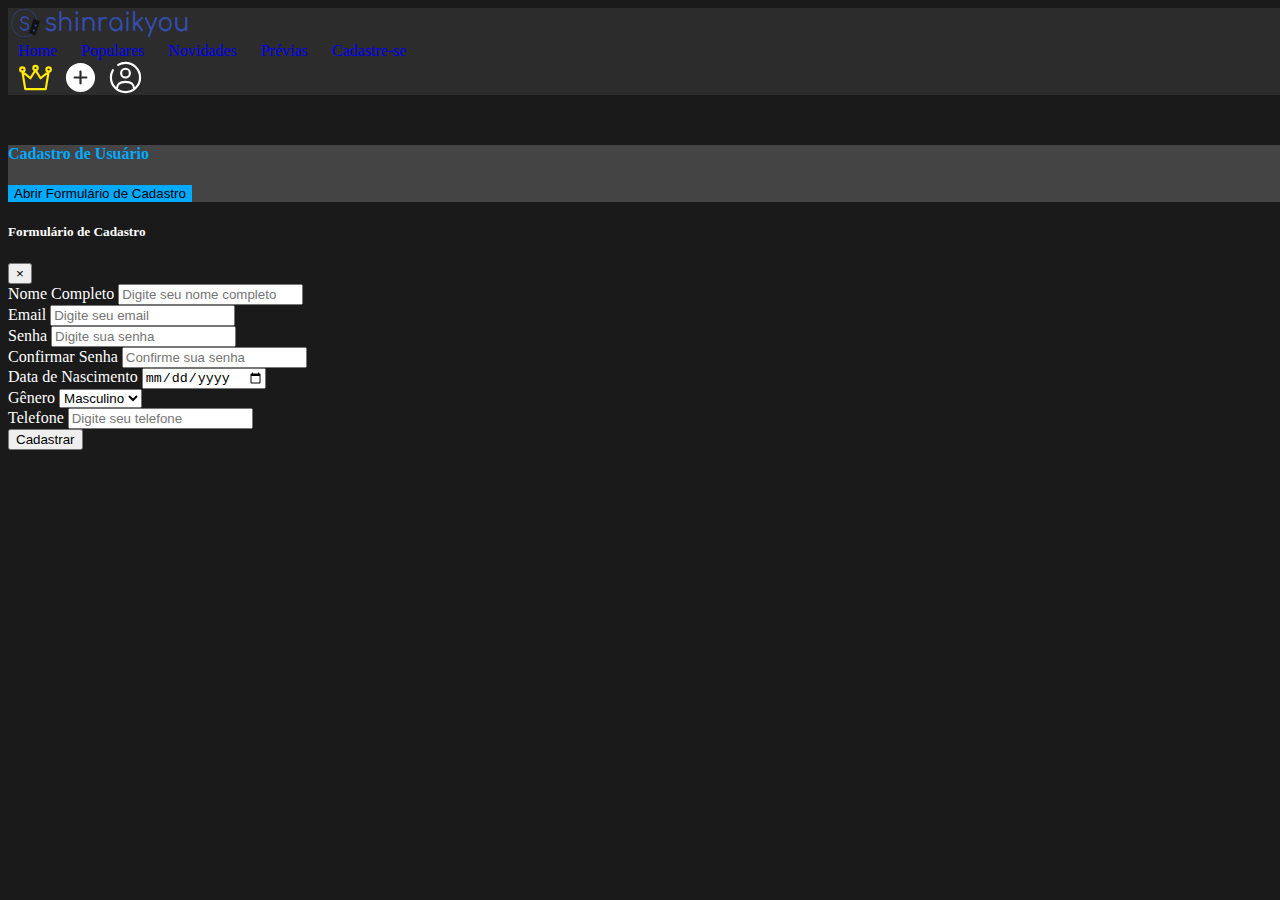
==== cadastro.html @ fa19ead6 "Criação de Previas e cadastro" ====
<!DOCTYPE html>
<html lang="pt-br">

<head>
    <meta charset="UTF-8">
    <meta name="viewport" content="width=device-width, initial-scale=1.0">
    <title>Cadastro - ShinraiKyou</title>
    <link rel="stylesheet" href="https://stackpath.bootstrapcdn.com/bootstrap/4.1.3/css/bootstrap.min.css" 
        integrity="sha384-MCw98/SFnGE8fJT3GXwEOngsV7Zt27NXFoaoApmYm81iuXoPkFOJwJ8ERdknLPMO" crossorigin="anonymous">
    <link rel="stylesheet" href="CSS/style.css">
</head>

<body>
    <nav class="navbar nav-bar">
        <a class="navbar-brand" href="home.html">
            <img src="img/shinraikyou-high-resolution-logo-transparent.png" width="190" height="30"
                class="d-inline-block align-top" alt="Shinraikyou-logo">
        </a>
        <div class="links-nav-bar">
            <a href="home.html">Home</a>
            <a href="populares.html">Populares</a>
            <a href="novidades.html">Novidades</a>
            <a href="previas.html">Prévias</a>
            <a href="cadastro.html">Cadastre-se</a>
        </div>

        <div class="icons-container">
            <img src="Icones/crown-2-svgrepo-com.svg" width="35" height="auto" alt="Premium-Coroa">
            <img src="Icones/add-circle.svg" alt="Minha Lista">

            <!-- Ícone do usuário com lista de opções -->
            <li class="usuario">
                <div class="avatar">
                    <img src="Icones/user-circle-svgrepo-com.svg" width="35" height="auto" alt="Conta do Usuario"
                        id="user-avatar">
                </div>
                <div class="opcoes" id="user-options">
                    <ul>
                        <li><a href="minhaconta.html">Minha Conta</a></li>
                        <li><a href="index.html">Sair</a></li>
                    </ul>
                </div>
            </li>
        </div>
    </nav>
    <div class="container mt-5">
        <!-- Card de Cadastro -->
        <div class="card">
            <div class="card-header">
                <h4 class="card-title text-center">Cadastro de Usuário</h4>
            </div>
            <div class="card-body">
                <!-- Botão para abrir o Modal de Cadastro -->
                <button class="btn btn-primary" data-toggle="modal" data-target="#cadastroModal">
                    Abrir Formulário de Cadastro
                </button>
            </div>
        </div>

        <!-- Modal para Cadastro -->
        <div class="modal fade" id="cadastroModal" tabindex="-1" role="dialog" aria-labelledby="cadastroModalLabel" aria-hidden="true">
            <div class="modal-dialog" role="document">
                <div class="modal-content">
                    <div class="modal-header">
                        <h5 class="modal-title" id="cadastroModalLabel">Formulário de Cadastro</h5>
                        <button type="button" class="close" data-dismiss="modal" aria-label="Close">
                            <span aria-hidden="true">&times;</span>
                        </button>
                    </div>
                    <div class="modal-body">
                        <form id="formCadastro">
                            <div class="form-group">
                                <label for="nome">Nome Completo</label>
                                <input type="text" class="form-control" id="nome" placeholder="Digite seu nome completo" required>
                            </div>
                            <div class="form-group">
                                <label for="email">Email</label>
                                <input type="email" class="form-control" id="email" placeholder="Digite seu email" required>
                            </div>
                            <div class="form-group">
                                <label for="senha">Senha</label>
                                <input type="password" class="form-control" id="senha" placeholder="Digite sua senha" required>
                            </div>
                            <div class="form-group">
                                <label for="confirmaSenha">Confirmar Senha</label>
                                <input type="password" class="form-control" id="confirmaSenha" placeholder="Confirme sua senha" required>
                            </div>
                            <div class="form-group">
                                <label for="dataNascimento">Data de Nascimento</label>
                                <input type="date" class="form-control" id="dataNascimento" required>
                            </div>
                            <div class="form-group">
                                <label for="genero">Gênero</label>
                                <select class="form-control" id="genero" required>
                                    <option value="Masculino">Masculino</option>
                                    <option value="Feminino">Feminino</option>
                                    <option value="Outro">Outro</option>
                                </select>
                            </div>
                            <div class="form-group">
                                <label for="telefone">Telefone</label>
                                <input type="tel" class="form-control" id="telefone" placeholder="Digite seu telefone" required>
                            </div>
                            <button type="submit" class="btn btn-success">Cadastrar</button>
                        </form>
                    </div>
                </div>
            </div>
        </div>
    </div>

    <!-- Scripts do Bootstrap -->
    <script src="https://code.jquery.com/jquery-3.3.1.slim.min.js" integrity="sha384-q8i/X+965DzO0rT7abK41JStQIAqVgRVzpbzo5smXKp4YfRvH+8abtTE1Pi6jizo" crossorigin="anonymous"></script>
    <script src="https://cdnjs.cloudflare.com/ajax/libs/popper.js/1.14.3/umd/popper.min.js" integrity="sha384-ZMP7rVo3mIykV+2+9J3UJ46jBk0WLaUAdn689aCwoqbBJiSnjAK/l8WvCWPIPm49" crossorigin="anonymous"></script>
    <script src="https://stackpath.bootstrapcdn.com/bootstrap/4.1.3/js/bootstrap.min.js" integrity="sha384-ChfqqxuZUCnJSK3+MXmPNIyE6ZbWh2IMqE241rYiqJxyMiZ6OW/JmZQ5stwEULTy" crossorigin="anonymous"></script>
    <script src="scripts/script.js"></script>
</body>

</html>
---- CSS/style.css ----
body {
    background-color: #1A1A1A;
    color: white;
    width: 100%;
    height: 100%;
}

.nav-bar {
    background-color: #2c2c2c;
}

.links-nav-bar a {
    justify-content: space-between;
    margin-left: 10px;
    margin-right: 10px;
    text-decoration: none;
}


.nav-bar div img {
    margin-left: 10px;
}

.icons-container {
    display: flex;
}

/* Estilo do avatar do usuário */
.usuario {
    position: relative;
    /* Necessário para o posicionamento do menu suspenso */
    display: flex;
    align-items: center;
    /* Alinha o avatar e o menu na mesma linha */
}

/* Avatar do usuário */
.avatar {
    width: 35px;
    height: 35px;
    margin-right: 20px;
}

.avatar img {
    width: 100%;
    height: 100%;
    cursor: pointer;
}

/* Menu de opções */
.opcoes {
    display: none;
    position: absolute;
    top: 40px;
    /* Ajusta a posição do menu */
    left: -10px;
    background-color: #222222;
    border-radius: 5px;
    box-shadow: 0 4px 6px rgba(0, 0, 0, 0.3);
    z-index: 10;
    /* Garante que o menu apareça acima dos outros elementos */
}

.opcoes ul {
    display: inline-block;
    list-style: none;
    padding: 10px;
    text-align: left;
    /* Alinha o texto das opções à esquerda */
}

.opcoes.show {
    display: block;
    /* Exibe o menu */
}


p {
    margin-top: 30px;
    font-size: large;
}

.container {
    margin-top: 50px;
}



.card {
    background-color: #444;
    border: none;
}

.card-title {
    color: #00aaff;
}

.card-text {
    color: #dddddd;
}

.btn-primary {
    background-color: #00aaff;
    border: none;
}

.btn-primary:hover {
    background-color: #008fcc;
}
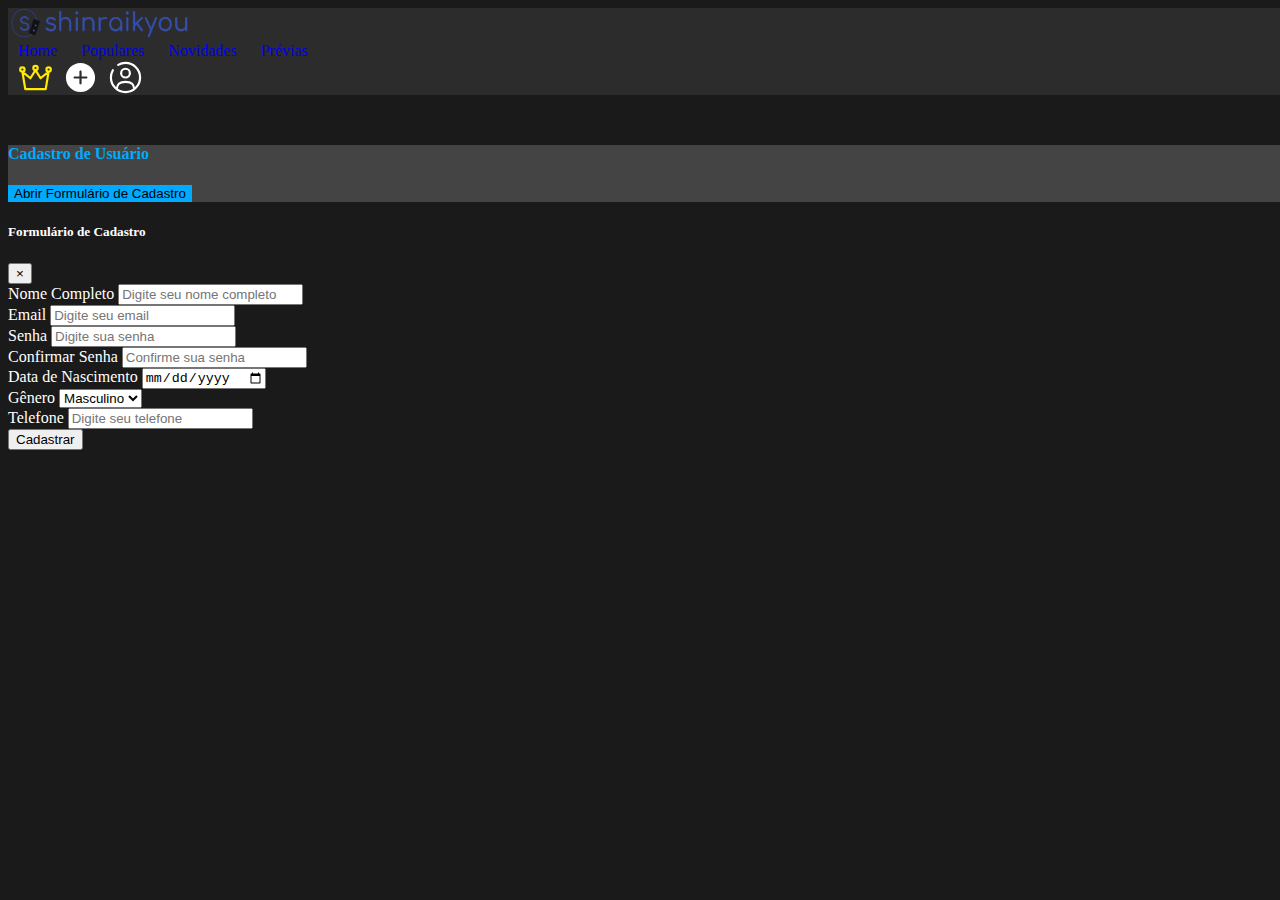
==== commit 41cad5c0: "codigo final pronto" ====
--- a/cadastro.html
+++ b/cadastro.html
@@ -21,7 +21,6 @@
             <a href="populares.html">Populares</a>
             <a href="novidades.html">Novidades</a>
             <a href="previas.html">Prévias</a>
-            <a href="cadastro.html">Cadastre-se</a>
         </div>
 
         <div class="icons-container">
@@ -49,7 +48,7 @@
             <div class="card-header">
                 <h4 class="card-title text-center">Cadastro de Usuário</h4>
             </div>
-            <div class="card-body">
+            <div class="card-body centralizar-botao">
                 <!-- Botão para abrir o Modal de Cadastro -->
                 <button class="btn btn-primary" data-toggle="modal" data-target="#cadastroModal">
                     Abrir Formulário de Cadastro
@@ -108,7 +107,7 @@
             </div>
         </div>
     </div>
-
+    <a href="outraPagina.html" id="linkRedirecionar" style="display: none;">Ir para outra página</a>
     <!-- Scripts do Bootstrap -->
     <script src="https://code.jquery.com/jquery-3.3.1.slim.min.js" integrity="sha384-q8i/X+965DzO0rT7abK41JStQIAqVgRVzpbzo5smXKp4YfRvH+8abtTE1Pi6jizo" crossorigin="anonymous"></script>
     <script src="https://cdnjs.cloudflare.com/ajax/libs/popper.js/1.14.3/umd/popper.min.js" integrity="sha384-ZMP7rVo3mIykV+2+9J3UJ46jBk0WLaUAdn689aCwoqbBJiSnjAK/l8WvCWPIPm49" crossorigin="anonymous"></script>
--- a/CSS/style.css
+++ b/CSS/style.css
@@ -74,6 +74,9 @@
     /* Exibe o menu */
 }
 
+h3{
+    margin-top: 20px;
+}
 
 p {
     margin-top: 30px;
@@ -84,7 +87,21 @@
     margin-top: 50px;
 }
 
+.margem-conteudo-principal{
+    margin-left: 5%;
+} 
 
+.margem-botoes-cadastro a{
+    margin-right: 20px;
+}
+
+.centralizar{
+    margin-left: 6%;
+}
+
+.centralizar-botao{
+    margin: auto;
+}
 
 .card {
     background-color: #444;
@@ -106,4 +123,9 @@
 
 .btn-primary:hover {
     background-color: #008fcc;
+}
+
+.recently-released img{
+    justify-content: space-between;
+    margin-right: 10px;
 }